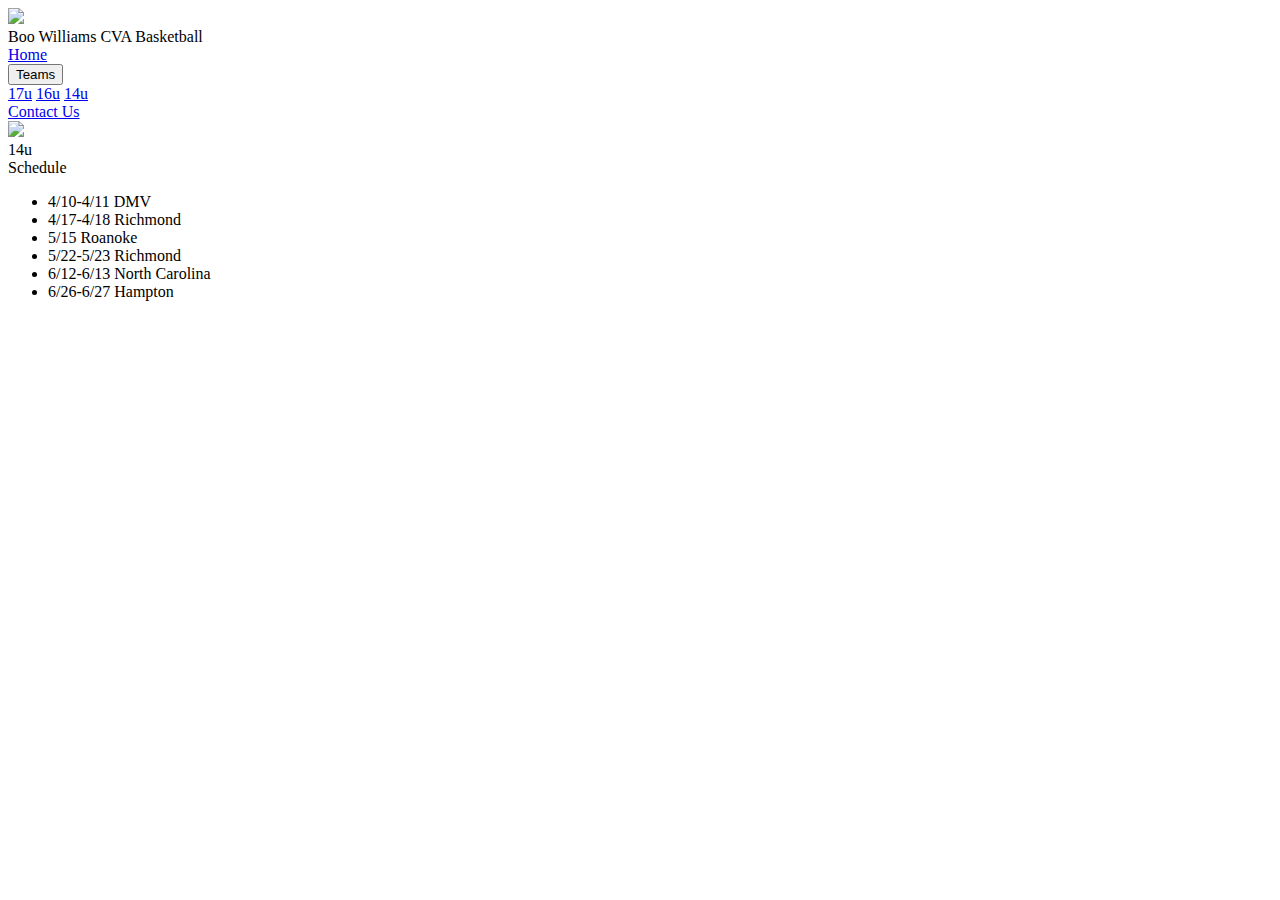
==== 14u/index.html @ a045ff07 "🌄🐁 Updated with Glitch" ====
<!DOCTYPE html>
<html lang="en">
  <head>
    <meta charset="utf-8" />
    <meta http-equiv="X-UA-Compatible" content="IE=edge" />
    <meta name="viewport" content="width=device-width, initial-scale=1" />

    <title>14u</title>

    <!-- import the webpage's stylesheet -->
    <link rel="stylesheet" href="14u/style.css" />

    <script src="https://ajax.googleapis.com/ajax/libs/jquery/3.5.1/jquery.min.js"></script>

    <!-- import the webpage's javascript file -->
    <script src="/script.js" defer></script>
  </head>
  <body>
    <div id="mySidenav" class="sidenav">
      <a href="javascript:void(0)" class="closebtn" onclick="closeNav()"
        >&times;</a
      >
      <a href="/">Home</a>
      <div class="dropdown">
        <li onclick="myFunction()" class="dropbtn">Teams</li>
        <div id="myDropdown" class="dropdown-content">
          <a href="/17u">17u</a>
          <a href="/16u">16u</a>
          <a href="/14u">14u</a>
        </div>
      </div>
       <a href="/contact">Contact Us</a>
    </div>
    <div class="homepage">
      <div class="header">
        <div id="logo">
          <div id="logoImage">
            <img
              id="logoimg"
              src="https://cdn.glitch.com/a5fd40be-8de4-47b6-afb7-0ca66896ab52%2FIMG-1068(1)(1).png?v=1619011366124"
            />
          </div>
          <span
            ><div id="headerText">
              Boo Williams CVA Basketball
            </div></span
          >
        </div>
        <span id="headerspan">
          <div class="headerLink">
            <a class="link" id="homelink" href="/">Home</a>
            <div class="link" id="dropbutton">
              <div class="dropdown">
                <button class="dropbtn">Teams</button>
                <div class="dropdown-content">
                  <a href="17u">17u</a>
                  <a href="16u">16u</a>
                  <a href="14u">14u</a>
                </div>
              </div>
            </div>
           <a class="link" href="/contact">Contact Us</a>
            <div
              style="font-size:60px;cursor:pointer"
              onclick="openNav()"
              id="sidepanel"
            >
              &#9776;
            </div>
          </div>
        </span>
      </div>
      <div id="title">
        <img
          id="titleimg"
          src="https://cdn.glitch.com/a5fd40be-8de4-47b6-afb7-0ca66896ab52%2Fbball.jpg?v=1619584963684"
        />
        <div id="titleoverlay"></div>
        <div id="titletext">
          14u
        </div>
      </div>
      <div id="schedule">
        <div id="scheduletitle">
          Schedule
        </div>
        <div id="scheduleList">
          <ul>
            <li>4/10-4/11 DMV</li>
            <li>4/17-4/18 Richmond</li>
            <li>5/15 Roanoke</li>
            <li>5/22-5/23 Richmond</li>
            <li>6/12-6/13 North Carolina</li>
            <li>6/26-6/27 Hampton</li>
          </ul>
        </div>
      </div>
    </div>
  </body>
</html>
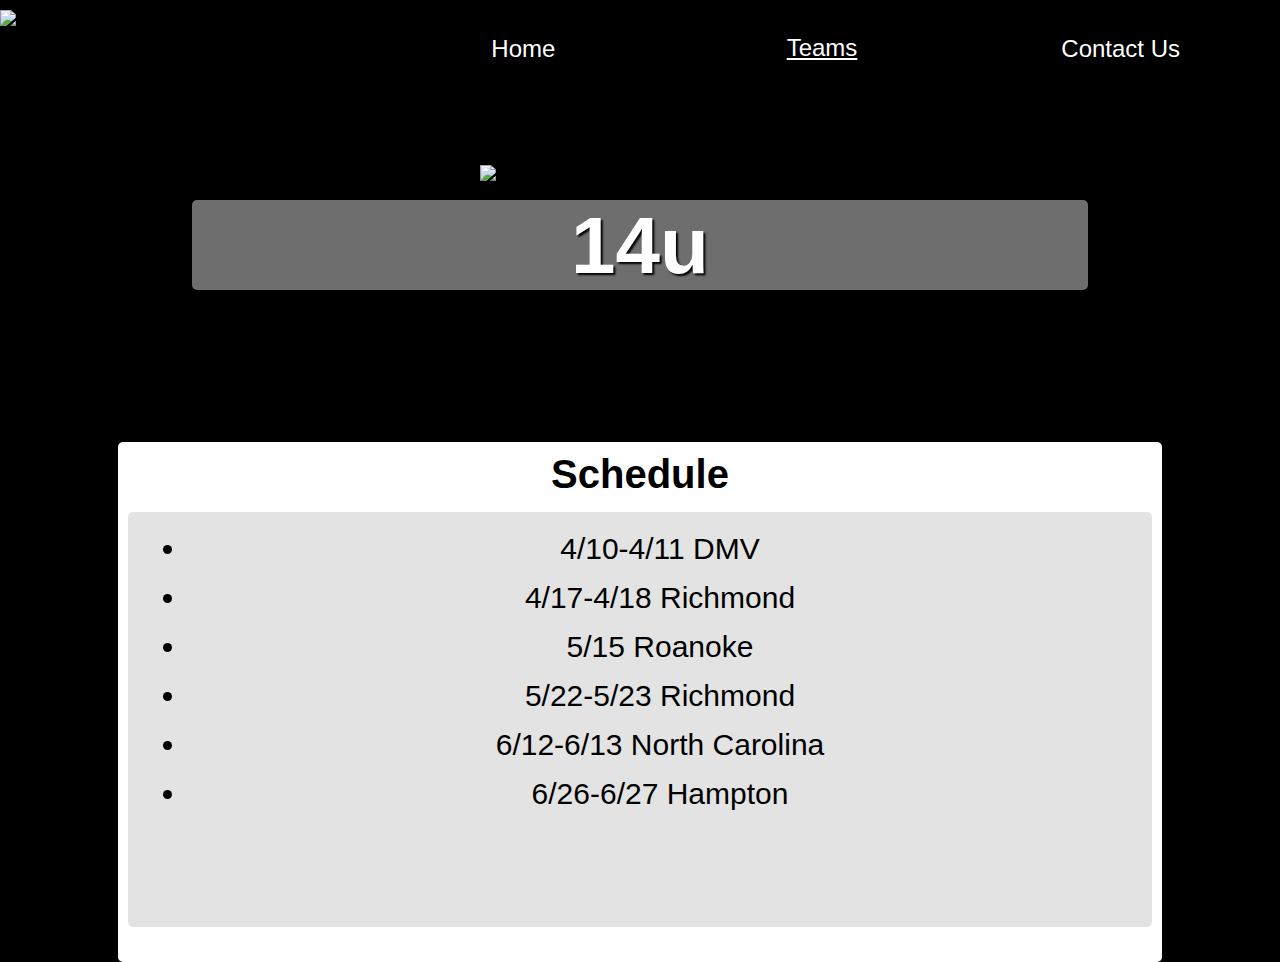
==== commit f24d8ed2: "fix layout" ====
--- a/14u/index.html
+++ b/14u/index.html
@@ -1,6 +1,7 @@
 <!DOCTYPE html>
 <html lang="en">
-  <head>
+
+<head>
     <meta charset="utf-8" />
     <meta http-equiv="X-UA-Compatible" content="IE=edge" />
     <meta name="viewport" content="width=device-width, initial-scale=1" />
@@ -8,93 +9,85 @@
     <title>14u</title>
 
     <!-- import the webpage's stylesheet -->
-    <link rel="stylesheet" href="14u/style.css" />
+    <link rel="stylesheet" href="/14u/style.css" />
 
     <script src="https://ajax.googleapis.com/ajax/libs/jquery/3.5.1/jquery.min.js"></script>
 
     <!-- import the webpage's javascript file -->
     <script src="/script.js" defer></script>
-  </head>
-  <body>
+</head>
+
+<body>
     <div id="mySidenav" class="sidenav">
-      <a href="javascript:void(0)" class="closebtn" onclick="closeNav()"
-        >&times;</a
-      >
-      <a href="/">Home</a>
-      <div class="dropdown">
-        <li onclick="myFunction()" class="dropbtn">Teams</li>
-        <div id="myDropdown" class="dropdown-content">
-          <a href="/17u">17u</a>
-          <a href="/16u">16u</a>
-          <a href="/14u">14u</a>
+        <a href="javascript:void(0)" class="closebtn" onclick="closeNav()">&times;</a>
+        <a href="/">Home</a>
+        <div class="dropdown">
+            <li onclick="myFunction()" class="dropbtn">Teams</li>
+            <div id="myDropdown" class="dropdown-content">
+                <a href="/17u">17u</a>
+                <a href="/16u">16u</a>
+                <a href="/14u">14u</a>
+            </div>
         </div>
-      </div>
-       <a href="/contact">Contact Us</a>
+        <a href="/contact">Contact Us</a>
     </div>
     <div class="homepage">
-      <div class="header">
-        <div id="logo">
-          <div id="logoImage">
-            <img
-              id="logoimg"
-              src="https://cdn.glitch.com/a5fd40be-8de4-47b6-afb7-0ca66896ab52%2FIMG-1068(1)(1).png?v=1619011366124"
-            />
-          </div>
-          <span
-            ><div id="headerText">
-              Boo Williams CVA Basketball
-            </div></span
-          >
+        <div class="header">
+            <div id="logo">
+                <div id="logoImage">
+                    <img id="logoimg"
+                        src="https://cdn.glitch.com/a5fd40be-8de4-47b6-afb7-0ca66896ab52%2FIMG-1068(1)(1).png?v=1619011366124" />
+                </div>
+                <span>
+                    <div id="headerText">
+                        Boo Williams CVA Basketball
+                    </div>
+                </span>
+            </div>
+            <span id="headerspan">
+                <div class="headerLink">
+                    <a class="link" id="homelink" href="/">Home</a>
+                    <div class="link" id="dropbutton">
+                        <div class="dropdown">
+                            <button class="dropbtn">Teams</button>
+                            <div class="dropdown-content">
+                                <a href="/17u">17u</a>
+                                <a href="/16u">16u</a>
+                                <a href="/14u">14u</a>
+                            </div>
+                        </div>
+                    </div>
+                    <a class="link" href="/contact">Contact Us</a>
+                    <div style="font-size:60px;cursor:pointer" onclick="openNav()" id="sidepanel">
+                        &#9776;
+                    </div>
+                </div>
+            </span>
         </div>
-        <span id="headerspan">
-          <div class="headerLink">
-            <a class="link" id="homelink" href="/">Home</a>
-            <div class="link" id="dropbutton">
-              <div class="dropdown">
-                <button class="dropbtn">Teams</button>
-                <div class="dropdown-content">
-                  <a href="17u">17u</a>
-                  <a href="16u">16u</a>
-                  <a href="14u">14u</a>
-                </div>
-              </div>
+        <div id="title">
+            <img id="titleimg"
+                src="https://cdn.glitch.com/a5fd40be-8de4-47b6-afb7-0ca66896ab52%2Fbball.jpg?v=1619584963684" />
+            <div id="titleoverlay"></div>
+            <div id="titletext">
+                14u
             </div>
-           <a class="link" href="/contact">Contact Us</a>
-            <div
-              style="font-size:60px;cursor:pointer"
-              onclick="openNav()"
-              id="sidepanel"
-            >
-              &#9776;
+        </div>
+        <div id="schedule">
+            <div id="scheduletitle">
+                Schedule
             </div>
-          </div>
-        </span>
-      </div>
-      <div id="title">
-        <img
-          id="titleimg"
-          src="https://cdn.glitch.com/a5fd40be-8de4-47b6-afb7-0ca66896ab52%2Fbball.jpg?v=1619584963684"
-        />
-        <div id="titleoverlay"></div>
-        <div id="titletext">
-          14u
+            <div id="scheduleList">
+                <ul>
+                    <li>4/10-4/11 DMV</li>
+                    <li>4/17-4/18 Richmond</li>
+                    <li>5/15 Roanoke</li>
+                    <li>5/22-5/23 Richmond</li>
+                    <li>6/12-6/13 North Carolina</li>
+                    <li>6/26-6/27 Hampton</li>
+                </ul>
+            </div>
         </div>
-      </div>
-      <div id="schedule">
-        <div id="scheduletitle">
-          Schedule
-        </div>
-        <div id="scheduleList">
-          <ul>
-            <li>4/10-4/11 DMV</li>
-            <li>4/17-4/18 Richmond</li>
-            <li>5/15 Roanoke</li>
-            <li>5/22-5/23 Richmond</li>
-            <li>6/12-6/13 North Carolina</li>
-            <li>6/26-6/27 Hampton</li>
-          </ul>
-        </div>
-      </div>
     </div>
-  </body>
-</html>
+</body>
+
+</html>--- a/14u/style.css
+++ b/14u/style.css
@@ -0,0 +1,414 @@
+body {
+    font-family: helvetica, arial, sans-serif;
+    margin: 2em;
+    margin: 0;
+    padding: 0;
+    box-sizing: border-box;
+    background: black;
+  }
+  
+  .homepage {
+    display: block;
+    position: absolute;
+    top: 0;
+    right: 0;
+    bottom: 0;
+    left: 0;
+  }
+  
+  #contactButton {
+    background-color: black;
+    color: white;
+    margin-top: 8px;
+    cursor: pointer;
+    padding: 16px;
+    text-align: center;
+    border: none;
+    font-size: x-large;
+  }
+  
+  #logoimg {
+    height: 80px;
+    text-align: center;
+    display: block;
+    margin: auto;
+  }
+  
+  #logo {
+    width: 30%;
+    float: left;
+    margin-top: 10px;
+  }
+  
+  .header {
+    overflow: visible;
+    width: 100%;
+    height: 100px;
+    text-decoration: underline solid rgb(220, 220, 220, 0.8);
+  }
+  
+  #title {
+    display: inline-block;
+    font-size: 80px;
+    font-weight: 900;
+    color: white;
+    width: 100%;
+    overflow: hidden;
+    text-align: CENTER;
+    height: 300px;
+  }
+  
+  #titleimg {
+    z-index: -1;
+    height: 100%;
+    min-width: 25%;
+  }
+  
+  #titleoverlay {
+    position: absolute;
+    background-color: rgb(220, 220, 220, 0.5);
+    width: 70%;
+    border-radius: 5px;
+    height: 90px;
+    z-index: 3;
+    margin: 0 auto;
+    left: 0;
+    right: 0;
+    top: 200px;
+    text-align: center;
+  }
+  
+  #titletext {
+    position: absolute;
+    z-index: 4;
+    text-shadow: 2px 2px 2px #000;
+    margin: 0 auto;
+    left: 0;
+    right: 0;
+    top: 200px; /* Adjust this value to move the positioned div up and down */
+    text-align: center;
+  }
+  
+  span {
+    display: block;
+  }
+  
+  #headerspan {
+    overflow-y: visible;
+    width: 70%;
+    float: right;
+  }
+  
+  .headerLink {
+    color: white;
+    float: right;
+    width: 100%;
+    height: 100%;
+    margin: 10px;
+    font-size: x-large;
+    display: flex;
+    justify-content: space-between;
+    overflow: visible;
+  }
+  
+  .link {
+    text-align: center;
+    margin-top: 25px;
+    width: 100%;
+    height: 100%;
+  }
+  
+  /* Dropdown Button */
+  .dropbtn {
+    background-color: black;
+    color: white;
+    padding: 16px;
+    border: none;
+    font-size: x-large;
+    text-decoration: underline solid #FFFFFF;
+  }
+  
+  #dropbutton {
+    margin-top: 8px;
+  }
+  
+  /* The container <div> - needed to position the dropdown content */
+  .dropdown {
+    position: relative;
+    display: inline-block;
+    z-index: 20;
+  }
+  
+  /* Dropdown Content (Hidden by Default) */
+  .dropdown-content {
+    display: none;
+    position: absolute;
+    background-color: #f1f1f1;
+    min-width: 160px;
+    box-shadow: 0px 8px 16px 0px rgba(0, 0, 0, 0.2);
+  }
+  
+  /* Links inside the dropdown */
+  .dropdown-content a {
+    color: black;
+    padding: 12px 16px;
+    text-decoration: none;
+    display: block;
+  }
+  
+  /* Change color of dropdown links on hover */
+  .dropdown-content a:hover {
+    background-color: #ddd;
+  }
+  
+  /* Show the dropdown menu on hover */
+  .dropdown:hover .dropdown-content {
+    display: block;
+  }
+  
+  /* Change the background color of the dropdown button when the dropdown content is shown */
+  .dropdown:hover .dropbtn {
+    background-color: rgb(200, 200, 200);
+    color: black;
+    text-decoration-color: black;
+  }
+  
+  .link {
+    cursor: pointer;
+    color: white;
+    text-decoration: none;
+  }
+  
+  #schedule {
+    height: 500px;
+    width: 80%;
+    background: rgb(255, 255, 255);
+    border-radius: 5px;
+    margin: auto;
+    margin-top: 30px;
+    padding: 10px;
+  }
+  
+  #scheduletitle {
+    font-weight: 600;
+    color: black;
+    font-size: 40px;
+    width: 100%;
+    text-align: center;
+  }
+  
+  #scheduleList {
+    background: rgb(220, 220, 220, 0.8);
+    border-radius: 5px;
+    padding: 20px;
+    text-align: center;
+    margin: 0 auto;
+    margin-top: 15px;
+    font-weight: 500;
+    font-size: 30px;
+    height: 375px;
+    overflow: auto;
+  }
+  
+  #scheduleList li {
+    margin: 0 0 15px 0;
+  }
+  
+  #scheduleList :first-child {
+    margin-top: 0 !important;
+    margin-left: 0 !important;
+  }
+  #scheduleList :last-child {
+    margin-bottom: 0 !important;
+    margin-right: 0 !important;
+  }
+  
+  /* phone stuff */
+  @media (max-width: 800px) {
+    .titlecontainer {
+      width: 70%;
+    }
+  
+    #imgwrapper {
+      top: -15%;
+    }
+  
+    #imgoverlay {
+      width: 70%;
+      height: 20%;
+    }
+  
+    #nikeText {
+      color: rgb(220, 220, 220);
+      font-size: 3vh;
+      text-shadow: 3px 3px 3px black;
+      font-weight: 900;
+      text-align: center;
+      position: absolute;
+      text-decoration: underline solid rgb(220, 220, 220, 0.8);
+      top: 60%;
+      left: -40%;
+      transform: translate(-50%, -50%);
+      width: 100%;
+      z-index: 10;
+      transform: rotate(-90deg);
+    }
+  
+    #bwslText {
+      color: rgb(220, 220, 220);
+      font-size: 3vh;
+      text-shadow: 3px 3px 3px black;
+      font-weight: 900;
+      text-align: center;
+      position: absolute;
+      top: 37%;
+      left: 35%;
+      margin-left: 15px;
+      transform: translate(-50%, -50%);
+      width: 100%;
+      z-index: 10;
+      text-decoration: underline solid rgb(220, 220, 220, 0.8);
+      transform: rotate(90deg);
+    }
+  
+    #cvaText {
+      color: white;
+      font-size: 8vh;
+      text-shadow: 3px 3px 3px black;
+      font-weight: 900;
+      text-align: center;
+      position: absolute;
+      top: 50%;
+      left: 50%;
+      transform: translate(-50%, -50%);
+      z-index: 10;
+      text-decoration: underline solid rgb(220, 220, 220, 0.8);
+    }
+  
+    #sidepanel {
+      width: 100%;
+      margin-top: -75px;
+      text-align: right;
+      z-index: 5;
+    }
+  
+    span {
+      display: block;
+      overflow: hidden;
+      padding-right: 10px;
+    }
+  
+    #headerspan {
+      overflow: visible;
+    }
+  
+    .headerLink {
+      color: white;
+      overflow-y: visible;
+      width: 100%;
+      height: 100%;
+      margin: 10px;
+      font-size: x-large;
+    }
+  
+    .sidenav {
+      height: 100%;
+      width: 0;
+      position: fixed;
+      z-index: 25;
+      white-space: nowrap;
+      top: 0;
+      left: 0;
+      background-color: white;
+      overflow-x: hidden;
+      transition: 0.5s;
+      padding-top: 60px;
+    }
+  
+    .sidenav a {
+      padding: 8px 8px 8px 32px;
+      text-decoration: none;
+      font-size: 25px;
+      color: black;
+      display: block;
+      transition: 0.3s;
+    }
+  
+    .sidenav .closebtn {
+      position: absolute;
+      top: 0;
+      right: 25px;
+      font-size: 36px;
+      margin-left: 50px;
+    }
+  
+    .dropbtn {
+      background: white;
+      padding: 8px 8px 8px 32px;
+      width: 100%;
+      border: none;
+      cursor: pointer;
+      padding: 8px 8px 8px 32px;
+      text-decoration: none;
+      font-size: 25px;
+      color: black;
+      display: block;
+      transition: 0.3s;
+    }
+  
+    .dropdown {
+      position: relative;
+      width: 100%;
+    }
+  
+    .dropdown-content {
+      display: none;
+      position: absolute;
+      padding: 8px 8px 8px 32px;
+      margin-left: -10px;
+      width: 100%;
+      overflow: auto;
+      box-shadow: 0px 8px 16px 0px rgba(0, 0, 0, 0.2);
+      z-index: 1;
+    }
+  
+    .dropdown-content a {
+      color: black;
+      padding: 12px 16px;
+      text-decoration: none;
+      display: block;
+    }
+  
+    .show {
+      display: block;
+    }
+  
+    #logoimg {
+      float: left;
+      height: 50px;
+      margin-left: 10px;
+    }
+  
+    #logo {
+      color: white;
+      width: 80%;
+      overflow: hidden;
+      display: flex;
+      justify-content: space-around;
+    }
+  
+    #logoImage {
+      width: 20%;
+      height: 100%;
+      float: left;
+    }
+  
+    #headerText {
+      margin-top: 15px;
+      width: 100%;
+      height: auto;
+      font-size: auto;
+      text-align: center;
+      float: left;
+    }
+  }